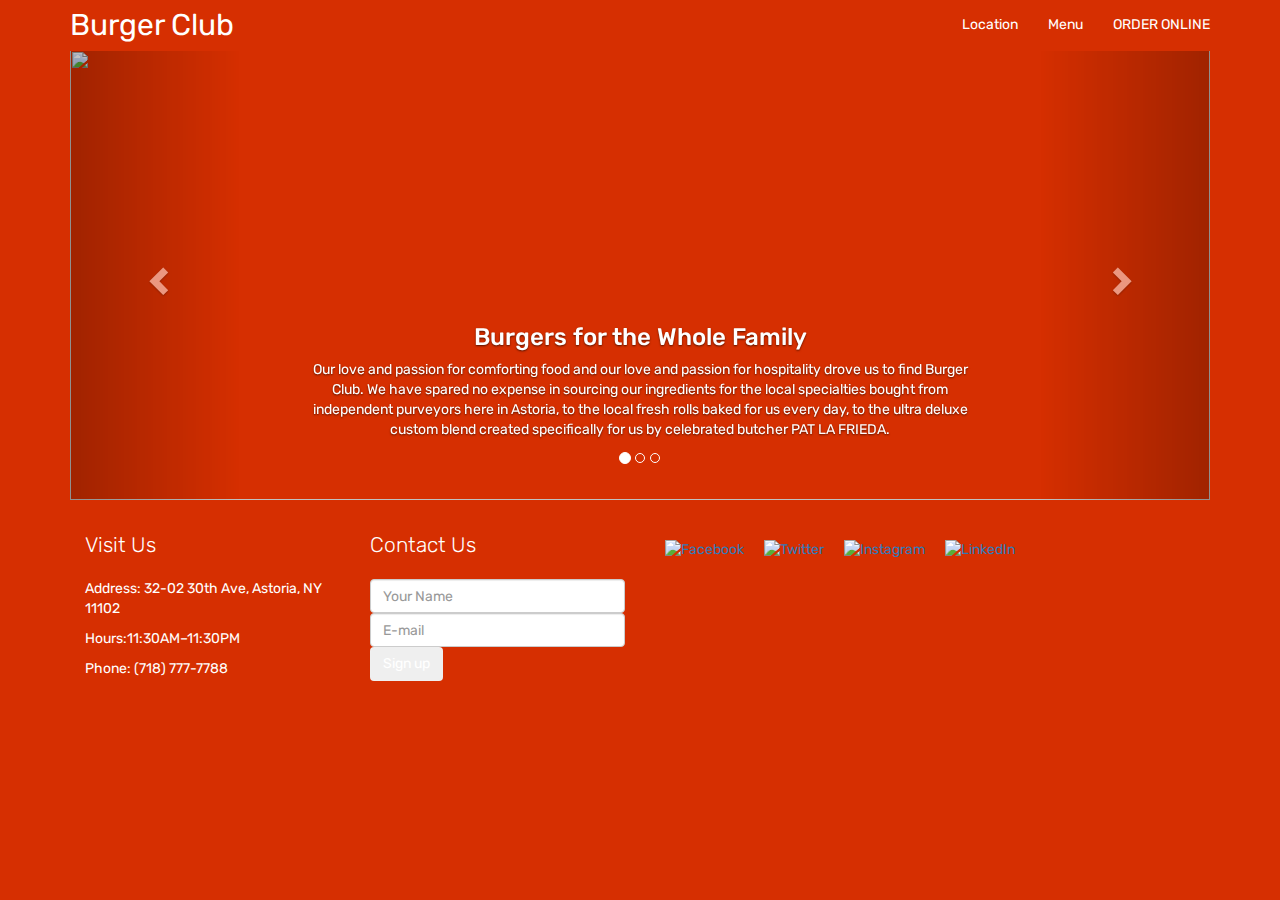
==== index.html @ c14ea8a6 "we worked hard" ====
<!DOCTYPE html>
<html lang="en">

<head>
  <meta charset="utf-8">
  <meta http-equiv="X-UA-Compatible" content="IE=edge">
  <meta name="viewport" content="width=device-width, initial-scale=1">
  <!-- The above 3 meta tags *must* come first in the head; any other head content must come *after* these tags -->
  <meta name="description" content="">
  <meta name="author" content="">
  <link rel="icon" href="images/favicon.ico">

  <title>Burger Club</title>

  <!-- Bootstrap core CSS -->
  <!-- Latest compiled and minified CSS -->
  <link rel="stylesheet" href="https://maxcdn.bootstrapcdn.com/bootstrap/3.3.7/css/bootstrap.min.css" integrity="sha384-BVYiiSIFeK1dGmJRAkycuHAHRg32OmUcww7on3RYdg4Va+PmSTsz/K68vbdEjh4u" crossorigin="anonymous">
  <link href="style.css" rel="stylesheet">
  <link href="https://fonts.googleapis.com/css?family=Rubik" rel="stylesheet">
  <!--<link rel="stylesheet" href="script.js" type="text/css" />-->

</head>

<body>

  <nav class="navbar  navbar-fixed-top">
    <div class="container">
      <div class="navbar-header">
        <button type="button" class="navbar-toggle collapsed" data-toggle="collapse" data-target="#navbar" aria-expanded="false" aria-controls="navbar">
            <span class="sr-only">Toggle navigation</span>
            <span class="icon-bar"></span>
            <span class="icon-bar"></span>
            <span class="icon-bar"></span>
          </button>
        <a class="navbar-brand" href="index.html">Burger Club</a>
      </div>
      <div id="navbar" class="collapse navbar-collapse">
        <ul class="nav navbar-nav navbar-right">
          <li><a href="pages/location.html">Location</a></li>
          <li><a href="images/menu.png">Menu</a></li>
          <li><a href="https://ordering.chownow.com/order/7631/locations?add_cn_ordering_class=true">ORDER ONLINE</a></li>
        </ul>
      </div>
      <!--/.nav-collapse -->
    </div>
  </nav>

  <!-- Main component for a primary marketing message or call to action -->
  <div class="container">
    <div id="myCarousel" class="carousel slide" data-ride="carousel">
      <!-- Indicators -->
      <ol class="carousel-indicators">
        <li data-target="#myCarousel" data-slide-to="0" class="active"></li>
        <li data-target="#myCarousel" data-slide-to="1"></li>
        <li data-target="#myCarousel" data-slide-to="2"></li>
      </ol>

      <!-- Wrapper for slides -->
      <div class="carousel-inner">
        <div class="item active">
          <img id="annoying-photo" class="img_carousel" src="http://www.burger-club.com/wp-content/uploads/2011/11/IMG_27411.jpg" style="width:100%;">
          <div class="carousel-caption d-none d-md-block">
            <h3>Burgers for the Whole Family</h3>
            <p>Our love and passion for comforting food and our love and passion for hospitality drove us to find Burger Club. We have spared no expense in sourcing our ingredients for the local specialties bought from independent purveyors here in Astoria,
              to the local fresh rolls baked for us every day, to the ultra deluxe custom blend created specifically for us by celebrated butcher PAT LA FRIEDA.</p>
          </div>
        </div>

        <div class="item">
          <img id="annoying-photo" class="img_carousel" src="http://www.burger-club.com/wp-content/uploads/2011/11/IMG_2765.jpg" style="width:100%;">
          <div class="carousel-caption d-none d-md-block">
            <h3>Burgers for the Whole Family</h3>
            <p>Our love and passion for comforting food and our love and passion for hospitality drove us to find Burger Club. We have spared no expense in sourcing our ingredients for the local specialties bought from independent purveyors here in Astoria,
              to the local fresh rolls baked for us every day, to the ultra deluxe custom blend created specifically for us by celebrated butcher PAT LA FRIEDA.</p>
          </div>
        </div>

        <div class="item">
          <img id="annoying-photo" class="img_carousel" src="http://ucdintegrativemedicine.com/wp-content/uploads/Aug-21_BurgerDay_Header8CUTFB2_35406006.png" style="width:100%;" style="height:100%;">
          <div class="carousel-caption d-none d-md-block">
            <h3>Burgers for the Whole Family</h3>
            <p>Our love and passion for comforting food and our love and passion for hospitality drove us to find Burger Club. We have spared no expense in sourcing our ingredients for the local specialties bought from independent purveyors here in Astoria,
              to the local fresh rolls baked for us every day, to the ultra deluxe custom blend created specifically for us by celebrated butcher PAT LA FRIEDA.</p>
          </div>
        </div>
      </div>

      <!-- Left and right controls -->
      <a class="left carousel-control" href="#myCarousel" data-slide="prev">
        <span class="glyphicon glyphicon-chevron-left"></span>
        <span class="sr-only">Previous</span>
      </a>
      <a class="right carousel-control" href="#myCarousel" data-slide="next">
        <span class="glyphicon glyphicon-chevron-right"></span>
        <span class="sr-only">Next</span>
      </a>
    </div>
  </div>

  <!--<div class="jumbotron">-->
  <!--  <div class="container">-->
  <!--    <h1>Burgers for the Whole Family</h1>-->
  <!--    <p>Our love and passion for comforting food and hospitality drove us to found Burger Club. We have spared no expense in sourcing our ingredients from independent purveyors here in Astoria to the ultra deluxe custom blend created specifically for us-->
  <!--      by celebrated butcher Pat LaFrieda.</p>-->
  <!--    <p>-->
  <!--      <a class="btn btn-lg btn-primary" href="images/menu.png" role="button">Read Our Menu</a>-->
  <!--    </p>-->
  <!--  </div>-->
  <!--</div>-->

  <div class="footer">
    <div class="container">
      <div class="col-sm-3">
        <p class="lead">
          Visit Us
        </p>
        <p>Address: 32-02 30th Ave, Astoria, NY 11102 </p>
        <p>Hours:11:30AM–11:30PM</p>
        <p>Phone: (718) 777-7788</p>
      </div>
      <div class="col-sm-3">
        <p class="lead">Contact Us</p>
       <!-- <form action="https://formspree.io/your@email.com" method="POST">-->
          <!--<input type="text" name="name">-->
          <!--<input type="email" name="_replyto">-->
          <!--<input type="submit" value="Send">-->
          <input id="name" class="form-control" type="text" name="name" placeholder="Your Name" />
          <input id="email" class="form-control" type="email" name="_replyto" placeholder="E-mail" />
          <button class="btn" type="button" data-toggle="modal" data-target=#myModal>Sign up</button>
      <!--</form>-->
      </div>

      <div class="modal fade" tabindex="-1" aria-labelledby="myModal" role="dialog" id="myModal">
        <div class="modal-dialog" role="document">
          <div class="modal-content">
          
            <div class="modal-header">
              <div class="modal-body">
                <p style='color: red' id="content">dsfdsdf</p>
              </div>
            </div>
            <div class= "modal-footer">
            <form method="POST" action="http://formspree.io/mahfuzuddin347@gmail.com"></form><button id="okay" type="submit" class="btn btn-defaault">Okay</button></form>
            </div>
          </div>
        </div>
      </div>


      <section id="social">
        <div class="col-sm-6">
          <ul>
            <li>
              <a href="https://www.facebook.com/BurgerClubAstoria">
                <img class="social_img" src="images/facebook.svg" alt="Facebook" />
              </a>
            </li>
            <li>
              <a href="https://twitter.com/@BurgerClub30Ave">
                <img class="social_img" src="images/twitter.svg" alt="Twitter" />
              </a>
            </li>
            <li>
              <a href="https://www.instagra m.com/burgerclubnyc/">
                <img class="social_img" src="images/instagram.svg" alt="Instagram" />
              </a>
            </li>
            <li>
              <a href="https://www.linkedin.com/">
                <img class="social_img" src="images/linkedin.svg" alt="LinkedIn" />
              </a>
            </li>
          </ul>
        </div>
      </section>
    </div>
  </div>




  <!-- Bootstrap core JavaScript
    ================================================== 
  <!-- Placed at the end of the document so the pages load faster -->
  <script src="https://ajax.googleapis.com/ajax/libs/jquery/1.12.4/jquery.min.js"></script>
  <!-- Latest compiled and minified JavaScript -->
  <script src="https://maxcdn.bootstrapcdn.com/bootstrap/3.3.7/js/bootstrap.min.js" integrity="sha384-Tc5IQib027qvyjSMfHjOMaLkfuWVxZxUPnCJA7l2mCWNIpG9mGCD8wGNIcPD7Txa" crossorigin="anonymous"></script>
  <script type="text/javascript" src="script.js"></script>  
</body>

</html>
---- style.css ----
body {
    padding-top: 50px;
    background-color: #D62F01;
    border-color: #D62F01;
    font-family: 'Rubik', sans-serif;
    color: #FFFFFF;
    overflow-x: hidden;
    max-width: 100%;
}

.navbar {
    background-color: #D62F01;
    border-color: #D62F01;
}

.navbar-nav li a {
    color: #FFFFFF;
}

.navbar-brand {
    color: #FFFFFF;
    font-size: 30px;
}

.navbar-brand:hover {
    font-size: 35px;
}

#navbar {
    font-style: rubik;
}

.img_carousel {
    margin-left: auto;
    margin-right: auto;
}

#annoying-photo {
    width: 1020px;
    height: 450px;
}


/*.jumbotron {*/


/*    padding: 100px;*/


/*    height: 500px;*/


/*    font-style: rubik;*/


/*    background-image: url(http://ucdintegrativemedicine.com/wp-content/uploads/Aug-21_BurgerDay_Header8CUTFB2_35406006.png)*/


/*}*/


/*.jumbotron h1 {*/


/*    color: #FFFFFF;*/


/*}*/


/*.jumbotron {*/


/*    color: #FFFFFF;*/


/*    margin: 0;*/


/*}*/


/*.jumbotron .btn {*/


/*    background-color: #D62F01;*/


/*    border-color: #D62F01;*/


/*}*/

.section {
    height: 300px;
}

.section h1 {
    color: #15C2D2;
}

.donate h3 {
    color: #FFFFFF;
}

.grey-light {
    background-color: #f2f2f2;
}

.orange {
    background-color: #EF5330;
}

.footer {
    background-color: #D62F01;
    border-color: #D62F01;
    padding-top: 30px;
    padding-bottom: 30px;
}

.sponsor {
    max-width: 100px;
    opacity: 0.35;
    display: inline-block;
    margin-right: 1em;
    margin-bottom: 0.5em;
}

img {
    max-width: 100%;
}

#social ul {
    clear: left;
    list-style: none;
    margin: 0;
    padding: 0;
    position: relative;
    left: 50%;
    text-align: center;
}

#social li {
    display: block;
    float: left;
    list-style: none;
    margin: 0;
    padding: 0;
    position: relative;
    right: 50%;
}

#social ul li img {
    margin: 10px;
    height: 25px;
}

#social ul li img:hover {
    border: 3px solid red;
    box-shadow: 0 0 10px #333;
    -webkit-box-shadow: 0 0 10px #333;
    -moz-box-shadow: 0 0 10px #333;
    -o-box-shadow: 0 0 10px #333;
    -ms-box-shadow: 0 0 10px #333;
}

#location-list {
    margin-top: 75px;
}

.modal-footer{
    color:red;
}
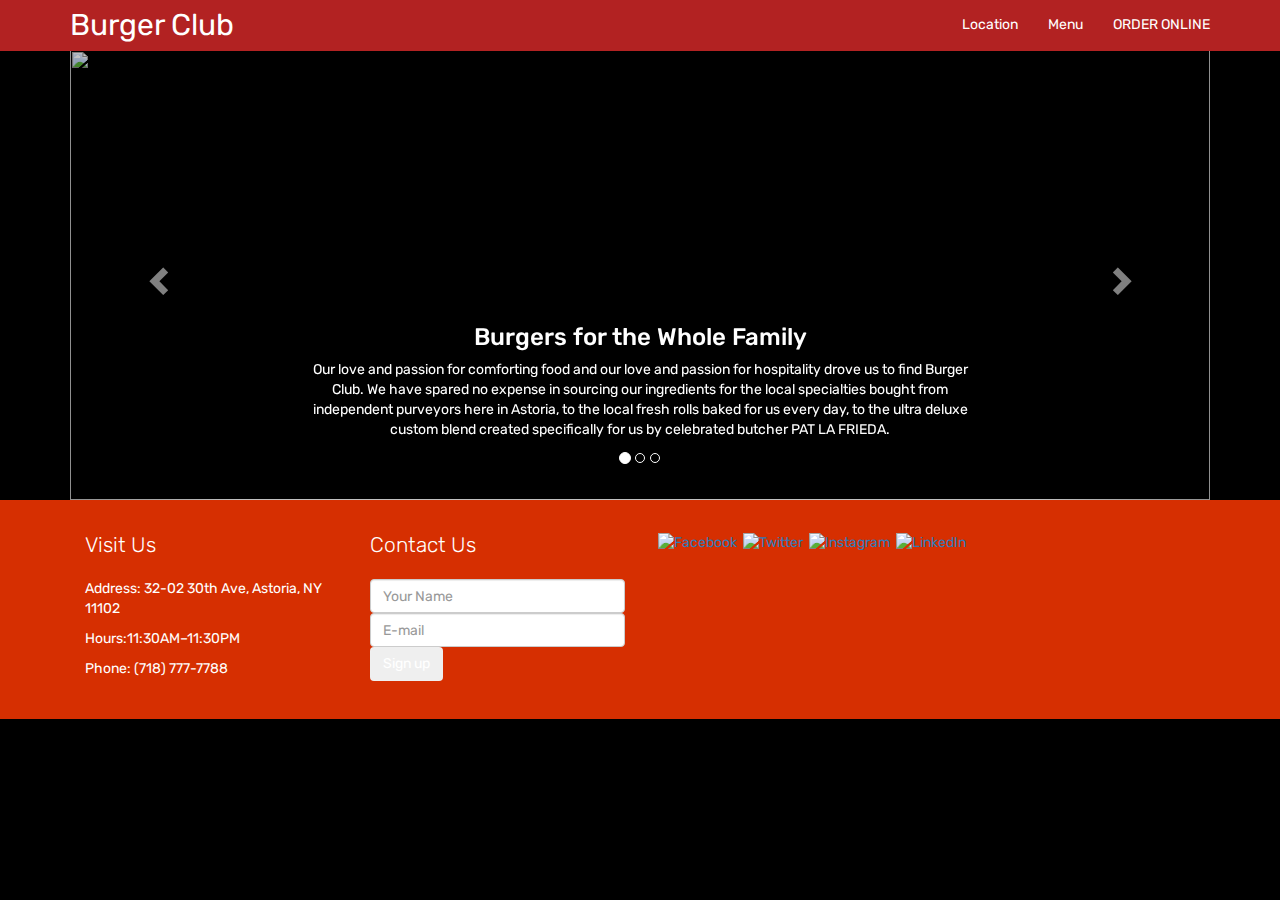
==== commit f6cf21d9: "Finishing" ====
--- a/index.html
+++ b/index.html
@@ -161,7 +161,7 @@
               </a>
             </li>
             <li>
-              <a href="https://www.instagra m.com/burgerclubnyc/">
+              <a href="https://www.instagram.com/burgerclubnyc/">
                 <img class="social_img" src="images/instagram.svg" alt="Instagram" />
               </a>
             </li>
--- a/style.css
+++ b/style.css
@@ -1,6 +1,6 @@
 body {
     padding-top: 50px;
-    background-color: #D62F01;
+    background-color: #000;
     border-color: #D62F01;
     font-family: 'Rubik', sans-serif;
     color: #FFFFFF;
@@ -9,8 +9,8 @@
 }
 
 .navbar {
-    background-color: #D62F01;
-    border-color: #D62F01;
+    background-color: #B22222;
+    border-color: #B22222;
 }
 
 .navbar-nav li a {
@@ -151,17 +151,29 @@
 }
 
 #social ul li img {
-    margin: 10px;
-    height: 25px;
+    margin: 3px;
+   /* height: 25px;
+    width: 25px;*/
 }
 
+@keyframes bounce {
+	0%, 20%, 60%, 100% {
+		-webkit-transform: translateY(0);
+		transform: translateY(0);
+	}
+
+	40% {
+		-webkit-transform: translateY(-20px);
+		transform: translateY(-20px);
+	}
+
+	80% {
+		-webkit-transform: translateY(-10px);
+		transform: translateY(-10px);
+	}
+}
 #social ul li img:hover {
-    border: 3px solid red;
-    box-shadow: 0 0 10px #333;
-    -webkit-box-shadow: 0 0 10px #333;
-    -moz-box-shadow: 0 0 10px #333;
-    -o-box-shadow: 0 0 10px #333;
-    -ms-box-shadow: 0 0 10px #333;
+    animation: bounce 1s;
 }
 
 #location-list {
